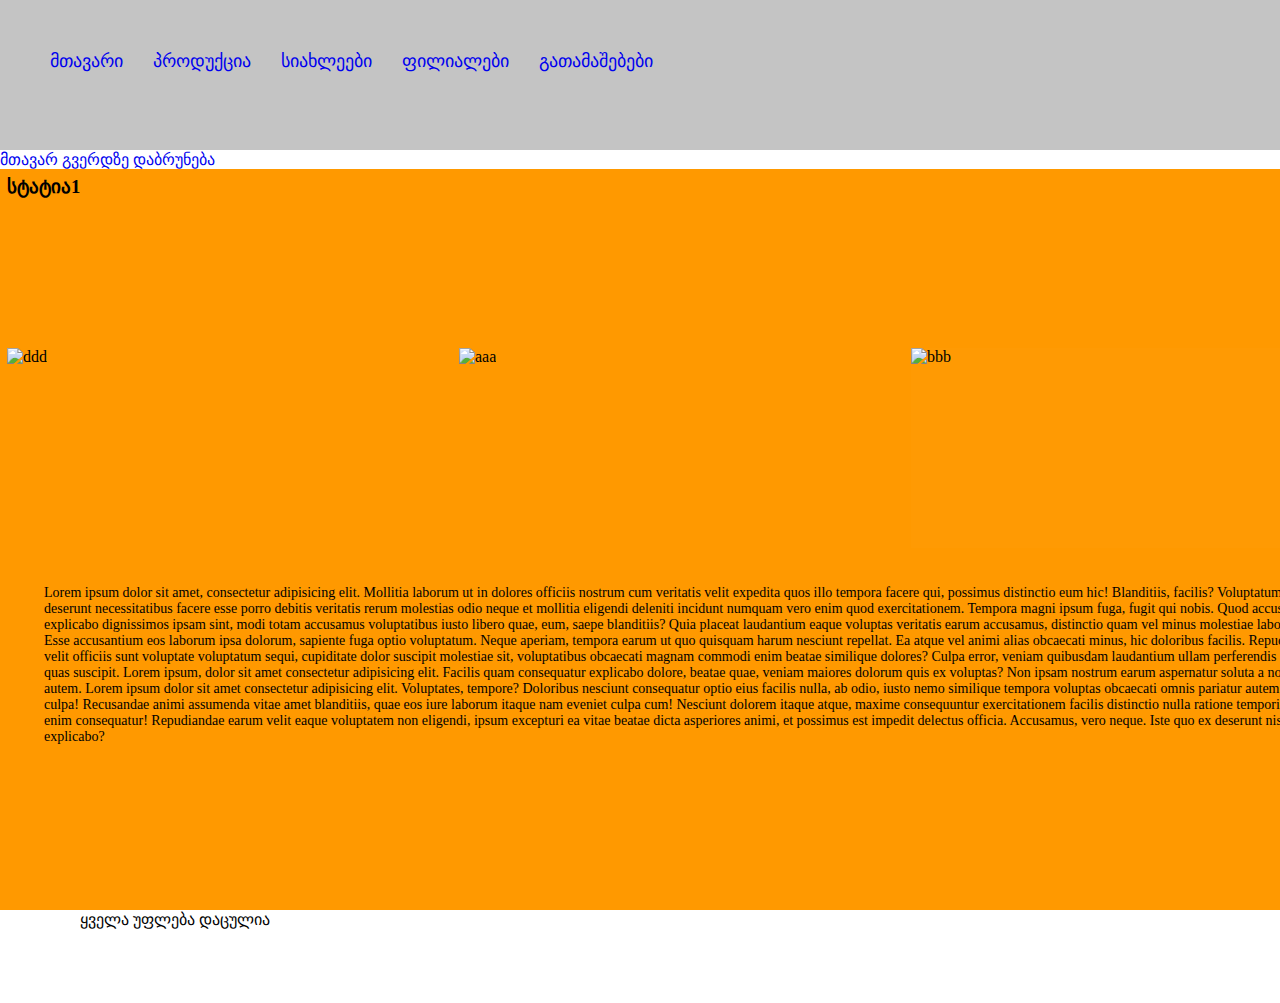
==== news1.html @ 49edf43a "first comment" ====
<!DOCTYPE html>
<html lang="en">
<head>
    <meta charset="UTF-8">
    <meta http-equiv="X-UA-Compatible" content="IE=edge">
    <meta name="viewport" content="width=device-width, initial-scale=1.0">
    <link rel="stylesheet" href="css/style.css">
    <title>statia1</title>
    <link rel="stylesheet" href="https://cdnjs.cloudflare.com/ajax/libs/font-awesome/4.7.0/css/font-awesome.min.css">
</head>
<body>
    <header>
        <nav class="navigation1">
        <ul>
            <li> <a href="#">მთავარი</a> </li>
            <li><a href="#">პროდუქცია</a></li>
            <li><a href="#">სიახლეები</a></li>
            <li><a href="#">ფილიალები</a></li>
            <li><a href="#">გათამაშებები</a></li>
        </ul>
        </nav>
    </header>
    <main>
        <a href=" file:///C:/Users/Lenovo/Desktop/%E1%83%93%E1%83%90%E1%83%95%E1%83%90%E1%83%9A%E1%83%94%E1%83%91%E1%83%904/index.html"> მთავარ გვერდზე დაბრუნება</a>

        <div class="n_statia1">
            <article class="new1" >
                <h3>სტატია1</h3>
                <div class="n_suratebi">
                    <div class="n_img1">
                        <img src="images/img1.jpg" alt="ddd">
                    </div>
                    <div class="n_img2">
                        <img src="images/img2.jpg" alt="aaa">
                    </div>
                    <div class="n_img3">
                        <img src="images/img3.jpg" alt="bbb">
                    </div>
                </div>
             <p class="n_text">
                 Lorem ipsum dolor sit amet, consectetur adipisicing elit. Mollitia laborum ut in dolores officiis nostrum cum veritatis velit expedita quos illo tempora facere qui, possimus distinctio eum hic! Blanditiis, facilis?
                 Voluptatum nemo, deserunt necessitatibus facere esse porro debitis veritatis rerum molestias odio neque et mollitia eligendi deleniti incidunt numquam vero enim quod exercitationem. Tempora magni ipsum fuga, fugit qui nobis.
                 Quod accusantium explicabo dignissimos ipsam sint, modi totam accusamus voluptatibus iusto libero quae, eum, saepe blanditiis? Quia placeat laudantium eaque voluptas veritatis earum accusamus, distinctio quam vel minus molestiae laboriosam!
                 Esse accusantium eos laborum ipsa dolorum, sapiente fuga optio voluptatum. Neque aperiam, tempora earum ut quo quisquam harum nesciunt repellat. Ea atque vel animi alias obcaecati minus, hic doloribus facilis.
                 Repudiandae velit officiis sunt voluptate voluptatum sequi, cupiditate dolor suscipit molestiae sit, voluptatibus obcaecati magnam commodi enim beatae similique dolores? Culpa error, veniam quibusdam laudantium ullam perferendis quasi quas suscipit.
                 Lorem ipsum, dolor sit amet consectetur adipisicing elit. Facilis quam consequatur explicabo dolore, beatae quae, veniam maiores dolorum quis ex voluptas? Non ipsam nostrum earum aspernatur soluta a nobis autem. Lorem ipsum dolor sit amet consectetur adipisicing elit. Voluptates, tempore? Doloribus nesciunt consequatur optio eius facilis nulla, ab odio, iusto nemo similique tempora voluptas obcaecati omnis pariatur autem! Ea, culpa!
                 Recusandae animi assumenda vitae amet blanditiis, quae eos iure laborum itaque nam eveniet culpa cum! Nesciunt dolorem itaque atque, maxime consequuntur exercitationem facilis distinctio nulla ratione temporibus et, enim consequatur!
                 Repudiandae earum velit eaque voluptatem non eligendi, ipsum excepturi ea vitae beatae dicta asperiores animi, et possimus est impedit delectus officia. Accusamus, vero neque. Iste quo ex deserunt nisi explicabo?
             </p>

             </article>
        </div>
    </main>

    <footer>
        <footer>
            <i class="fa-solid fa-copyright"></i>
             <span>ყველა უფლება დაცულია</span>
          </footer>
          <script src="https://kit.fontawesome.com/6d6b7bcdd9.js" crossorigin="anonymous"></script>
    </footer>
    
</body>
</html>
---- css/style.css ----
*{
    margin: 0;
    padding: 0;
    box-sizing: border-box;
    list-style-type: none;
    text-decoration: none;
}
header{ 
    height: 150px;
    width: 100%;
    background-color:#C4C4C4 ;
    padding: 50px ;
}
 ul li {
     color: black;
     float: left;
     margin-right: 30px;
     
     box-sizing: border-box;
 }
 ul li a{
    font-size: 18px
 }

.slider1{
    width: 100%;
    height: 400px;
    background-color: #3D3D3D;
    clear: left;
}


.statiebi1 {
    width: 90%;
    height: 348px;
    margin: 0 auto; 
    box-sizing: border-box;
    margin-top: 24px;
}
/* 
 article{
    width: 33.33%;
        height: 100%;
        background-color: #FF9900;
        box-sizing: border-box;
        float: left;
} */

.statia{
    box-sizing: border-box;
    padding: 15px;
    width: 33.33%;
    height: 100%;
    background-color: #FF9900;
    box-sizing: border-box;
    float: left;
}
    
.img1{
   width: 100%;
    height: 200px;
    background-color: rgba(255, 255, 255, 0.67) ;
}

/* .img1 img{
    width: 100%;
} */

.color {
    background-color:  #FFC700;
}

.img2{
    width: 100%;
    height: 200px;
    background-color: rgba(255, 255, 255, 0.779) ;
}
/* .img2 img{
    width: 100%;
} */

.color1{

    background-color: #FFE600;  
}

.img3{
   
    height: 200px;
    background-color: rgba(255, 255, 255, 0.651) ;
}
/* .img3 img{
    width: 100%; 
    }*/



footer {
width: 100%;
height: 93px;
box-sizing: border-box;
}
i{
     margin-top: 40px;
     margin-left: 5%;
}

/* მეორე გვერდი */
.n_statia1{
    width: 1370px;
    height:741px ;
    margin: 0 auto;
  
   
}
.new1{
    background-color: #FF9900;
    width: 100%;
    height: 100%;
    padding: 7px
  
}
.n_suratebi{
    width: 100%;
    height: 200px;
 
    margin-top: 150px ;
    
}
.n_img1{
    width: 33.33%;
    height: 100%;
    background-color: rgba(248, 247, 247, 0);
    float: left;
    box-sizing: border-box;
}
.n_img1 img{
    width: 100%;
    height: 100%;
}
.n_img2{
    width: 33.33%;
    height: 100%;
    background-color: rgba(255, 255, 255, 0);
    float: left;
}
.n_img2 img{
    width: 100%;
    height: 100%;
}

.n_img3{
    width: 33.33%;
    height: 100%;
    background-color: rgba(255, 255, 255, 0.012);
    float: left;
}
.n_img3 img{
    width: 100%;
    height: 100%;
}
.n_text{
    box-sizing: border-box;
margin: 37px;
font-size: 14px;
}
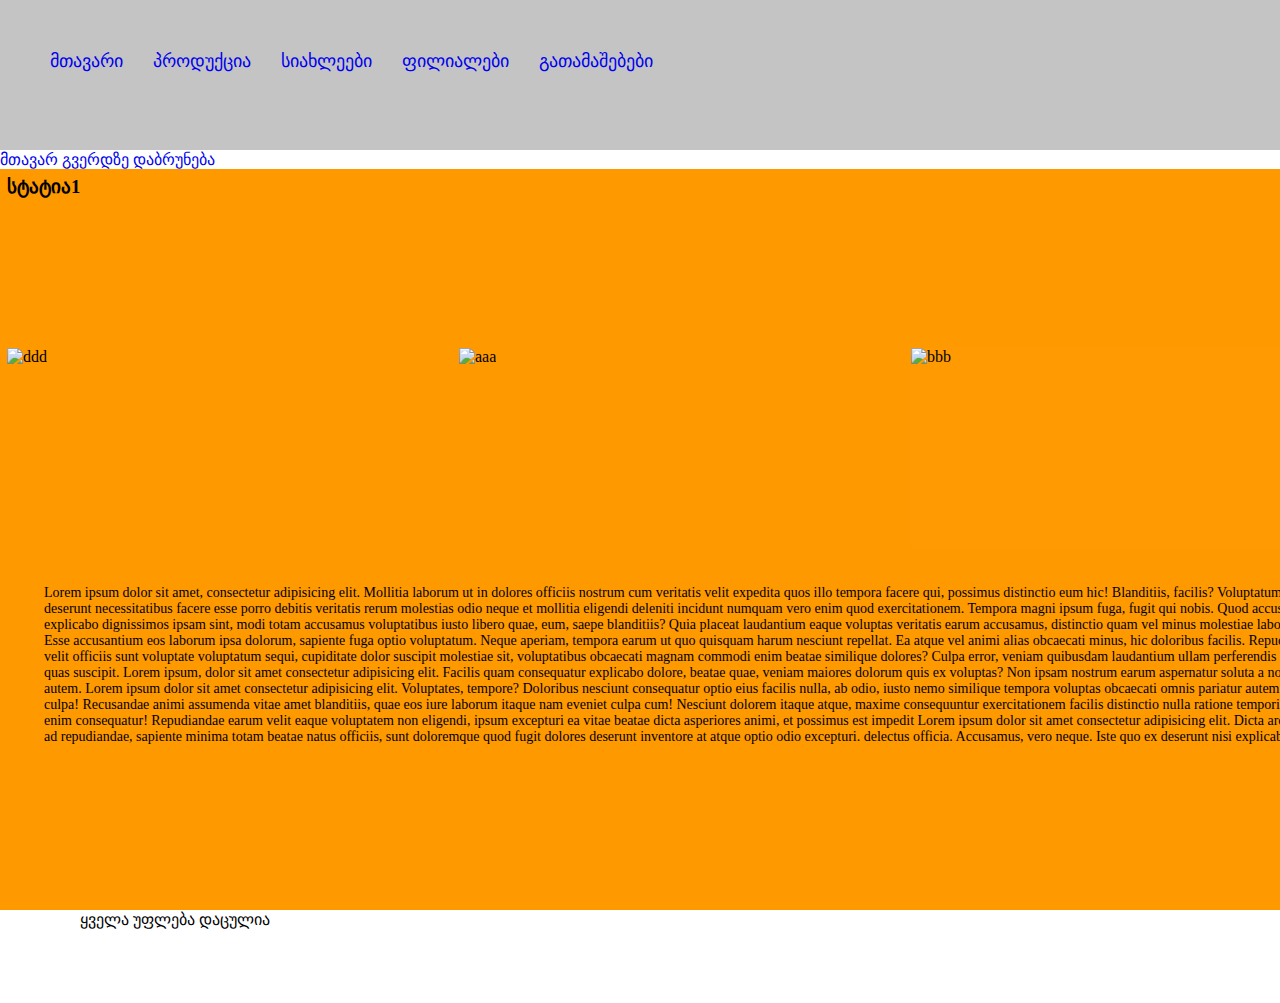
==== commit 106df5f4: "first change" ====
--- a/news1.html
+++ b/news1.html
@@ -45,7 +45,8 @@
                  Repudiandae velit officiis sunt voluptate voluptatum sequi, cupiditate dolor suscipit molestiae sit, voluptatibus obcaecati magnam commodi enim beatae similique dolores? Culpa error, veniam quibusdam laudantium ullam perferendis quasi quas suscipit.
                  Lorem ipsum, dolor sit amet consectetur adipisicing elit. Facilis quam consequatur explicabo dolore, beatae quae, veniam maiores dolorum quis ex voluptas? Non ipsam nostrum earum aspernatur soluta a nobis autem. Lorem ipsum dolor sit amet consectetur adipisicing elit. Voluptates, tempore? Doloribus nesciunt consequatur optio eius facilis nulla, ab odio, iusto nemo similique tempora voluptas obcaecati omnis pariatur autem! Ea, culpa!
                  Recusandae animi assumenda vitae amet blanditiis, quae eos iure laborum itaque nam eveniet culpa cum! Nesciunt dolorem itaque atque, maxime consequuntur exercitationem facilis distinctio nulla ratione temporibus et, enim consequatur!
-                 Repudiandae earum velit eaque voluptatem non eligendi, ipsum excepturi ea vitae beatae dicta asperiores animi, et possimus est impedit delectus officia. Accusamus, vero neque. Iste quo ex deserunt nisi explicabo?
+                 Repudiandae earum velit eaque voluptatem non eligendi, ipsum excepturi ea vitae beatae dicta asperiores animi, et possimus est impedit 
+                  Lorem ipsum dolor sit amet consectetur adipisicing elit. Dicta architecto ad repudiandae, sapiente minima totam beatae natus officiis, sunt doloremque quod fugit dolores deserunt inventore at atque optio odio excepturi. delectus officia. Accusamus, vero neque. Iste quo ex deserunt nisi explicabo?
              </p>
 
              </article>
--- a/css/style.css
+++ b/css/style.css
@@ -163,5 +163,6 @@
     box-sizing: border-box;
 margin: 37px;
 font-size: 14px;
+font-weight: lighter;
 }
 
